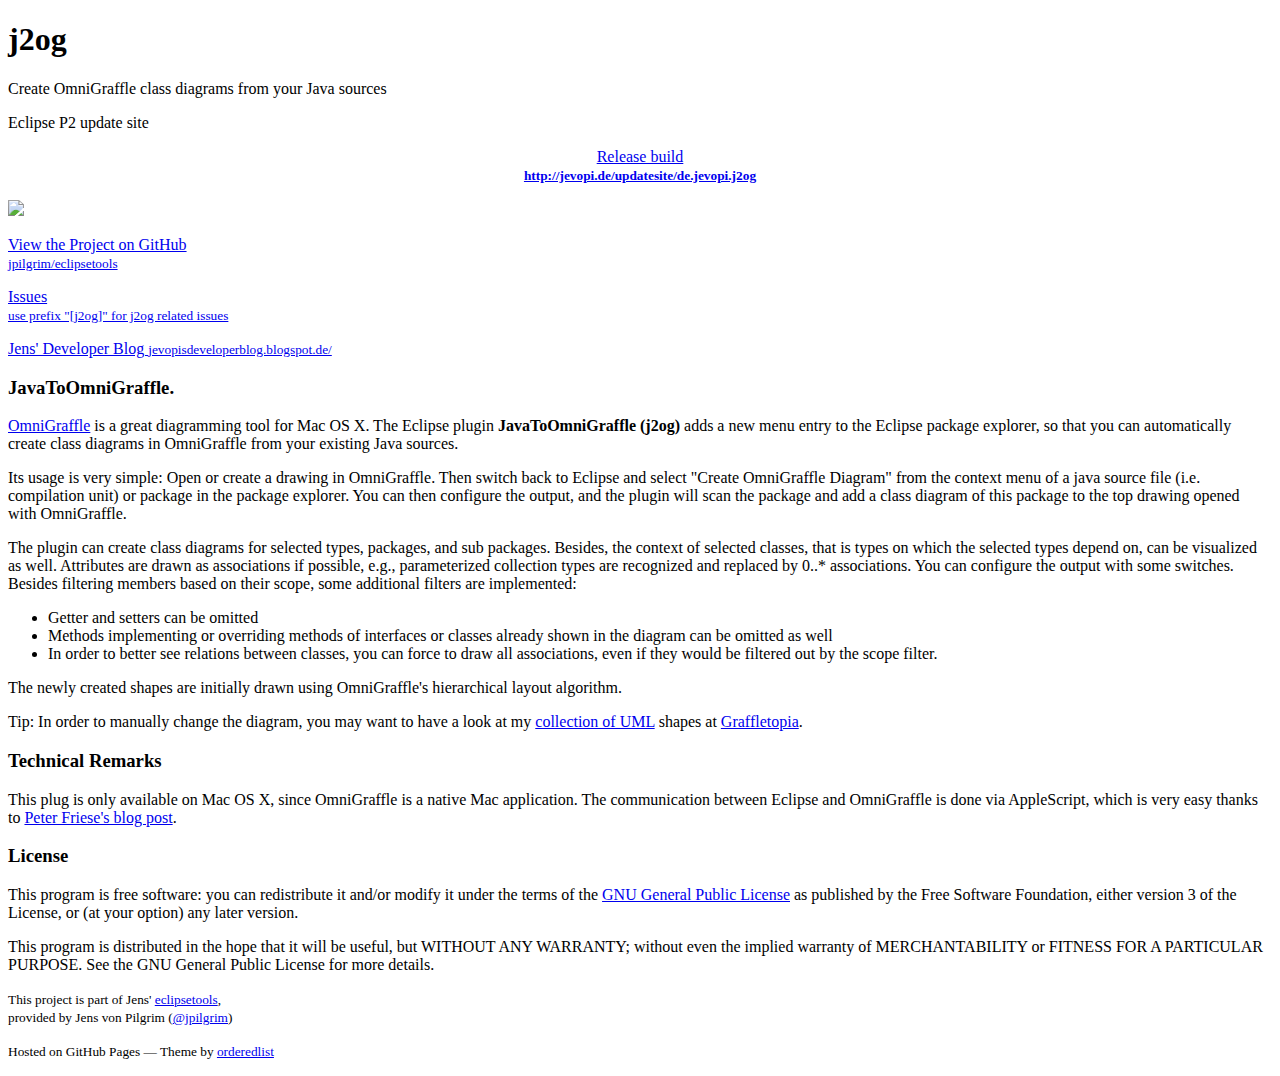
==== j2og/index.html @ 31a60063 "added install buttom" ====
<!doctype html>
<html>
  <head>
    <meta charset="utf-8">
    <meta http-equiv="X-UA-Compatible" content="chrome=1">
    <title>j2og. Create OmniGraffle class diagrams from your Java sources.</title>

    <link rel="stylesheet" href="../stylesheets/styles.css">
    <link rel="stylesheet" href="../stylesheets/pygment_trac.css">
    <meta name="viewport" content="width=device-width, initial-scale=1, user-scalable=no">
    <!--[if lt IE 9]>
    <script src="//html5shiv.googlecode.com/svn/trunk/html5.js"></script>
    <![endif]-->
  </head>
  <body>
    <div class="wrapper">
      <header>
        <h1>j2og</h1>
        <p>Create OmniGraffle class diagrams from your Java sources</p>
        
         <p>Eclipse P2 update site 
         <div class="download" style="text-align:center">
            <a href="http://jevopi.de/updatesite/de.jevopi.j2og">Release build <strong><small><br />http://jevopi.de/updatesite/de.jevopi.j2og</small></strong></a>
    </div>
      </p>
        <p>
<a href="http://marketplace.eclipse.org/marketplace-client-intro?mpc_install=402233" title="Drag and drop into a running Eclipse Indigo/Juno workspace to install JavaToOmniGraffle">
  <img src="http://marketplace.eclipse.org/sites/all/modules/custom/marketplace/images/installbutton.png"/>
    </a>
        </p>
        
        <p class="view"><a href="https://github.com/jpilgrim/eclipsetools">View the Project on GitHub<br/><small>jpilgrim/eclipsetools</small></a></p>
        
        <p class="view"><a href="https://github.com/jpilgrim/eclipsetools/issues/search?q=%5Bj2og%5D">Issues<br/><small>use prefix "[j2og]" for j2og related issues</small></a></p>
        
        <p class="view"><a href="http://jevopisdeveloperblog.blogspot.de/">Jens' Developer Blog <small>jevopisdeveloperblog.blogspot.de/</small></a></p>
        
        
      </header>
      <section>
        <h3>JavaToOmniGraffle.</h3>
<p>
<a href="http://www.omnigroup.com/products/omnigraffle/">OmniGraffle</a> is a great diagramming tool for Mac OS X. The Eclipse plugin <b>JavaToOmniGraffle (j2og)</b> adds a new menu entry to the Eclipse package explorer, so that you can automatically create class diagrams in OmniGraffle from your existing Java sources.
</p>
<p>
Its usage is very simple: Open or create a drawing in OmniGraffle. Then switch back to Eclipse and select "Create OmniGraffle Diagram" from the context menu of a java source file (i.e. compilation unit) or package in the package explorer. You can then configure the output, and the plugin will scan the package and add a class diagram of this package to the top drawing opened with OmniGraffle. 
</p>
<p>
The plugin can create class diagrams for selected types, packages, and sub packages. Besides, the context of selected classes, that is types on which the selected types depend on, can be visualized as well. Attributes are drawn as associations if possible, e.g., parameterized collection types are recognized and replaced by 0..* associations. You can configure the output with some switches. Besides filtering members based on their scope, some additional filters are implemented:
<ul>
<li>Getter and setters can be omitted</li>
<li>Methods implementing or overriding methods of interfaces or classes already shown in the diagram can be omitted as well</li>
<li>In order to better see relations between classes, you can force to draw all associations, even if they would be filtered out by the scope filter.</li>
</ul>
</p>
<p>
The newly created shapes are initially drawn using OmniGraffle's hierarchical layout algorithm.
</p>
<p> 
Tip: In order to manually change the diagram, you may want to have a look at my <a href="http://graffletopia.com/stencils/447">collection of UML</a> shapes at <a href="http://graffletopia.com/">Graffletopia</a>.<br />
</p>

<h3>Technical Remarks</h3>
<p>
This plug is only available on Mac OS X, since OmniGraffle is a native Mac application. The communication between Eclipse and OmniGraffle is done via AppleScript, which is very easy thanks to <a href="http://www.peterfriese.de/running-applescript-from-java/">Peter Friese's blog post</a>.
</p>

<h3>License</h3>

<p>This program is free software: you can redistribute it and/or modify
it under the terms of the <a href="http://www.gnu.org/licenses/gpl.html">GNU General Public License</a> as published by
the Free Software Foundation, either version 3 of the License, or
(at your option) any later version.
</p>
<p>
This program is distributed in the hope that it will be useful,
but WITHOUT ANY WARRANTY; without even the implied warranty of
MERCHANTABILITY or FITNESS FOR A PARTICULAR PURPOSE.  See the
GNU General Public License for more details.
   </p>

</section>


<footer>

        <p><small>This project is part of Jens' <a href="..">eclipsetools</a>, <br/>provided by Jens von Pilgrim (<a href="https://github.com/jpilgrim" class="user-mention">@jpilgrim</a>)</small></p>

        
        <p><small>Hosted on GitHub Pages &mdash; Theme by <a href="https://github.com/orderedlist" class="user-mention">orderedlist</a></small></p>
      </footer>
    </div>
    <script src="javascripts/scale.fix.js"></script>
    
  </body>
</html>
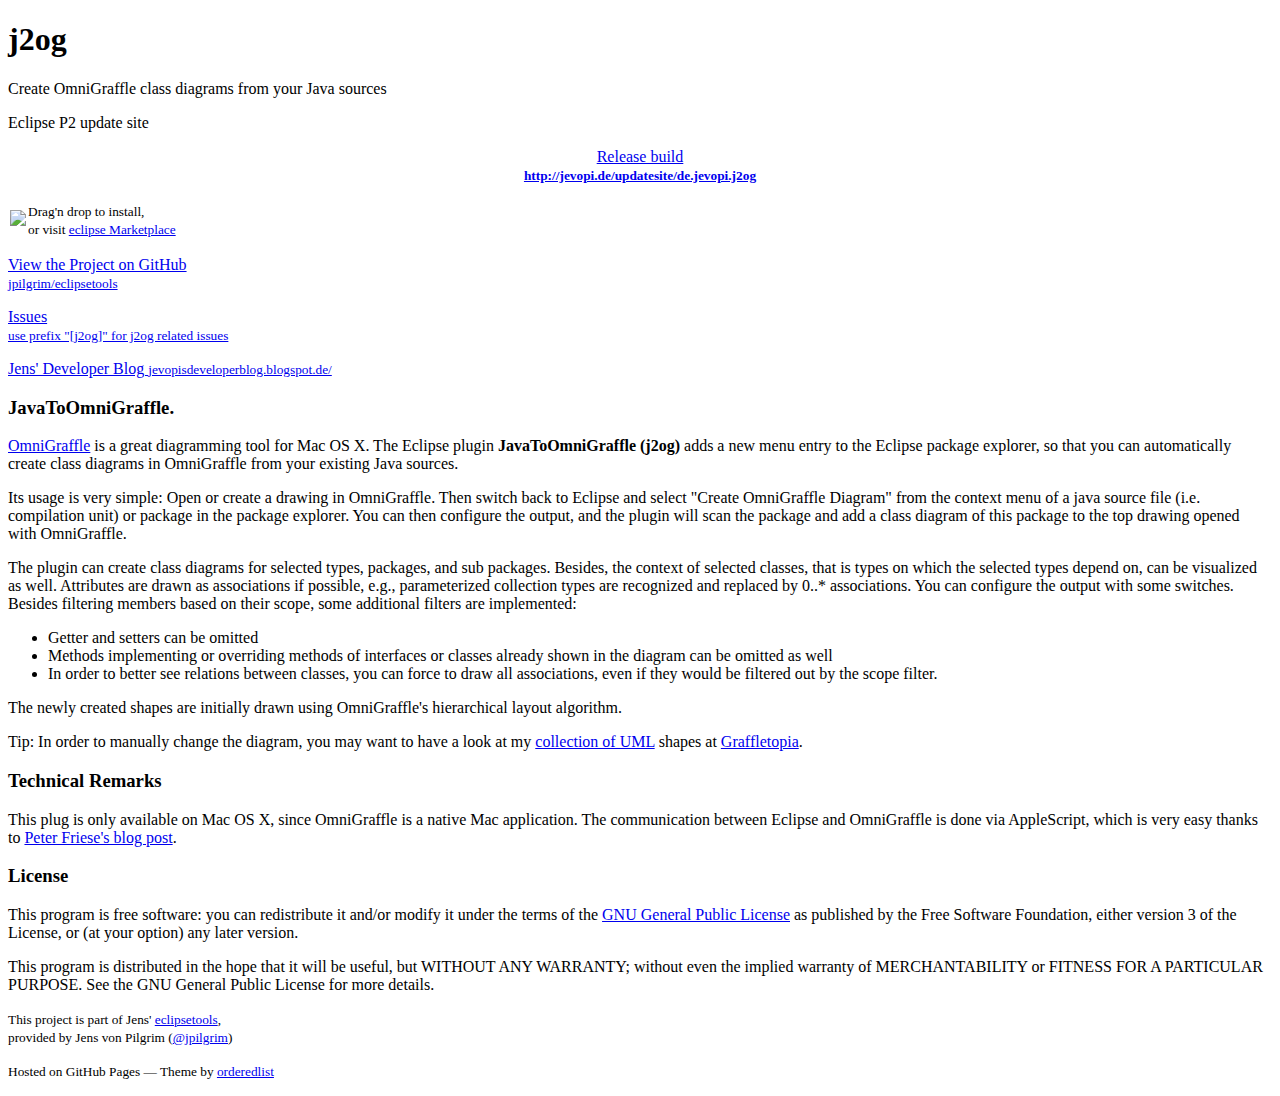
==== commit 032437cc: "added link to marketplace" ====
--- a/j2og/index.html
+++ b/j2og/index.html
@@ -24,9 +24,10 @@
     </div>
       </p>
         <p>
+        <table border="0" cellpadding=0><tr><td>
 <a href="http://marketplace.eclipse.org/marketplace-client-intro?mpc_install=402233" title="Drag and drop into a running Eclipse Indigo/Juno workspace to install JavaToOmniGraffle">
   <img src="http://marketplace.eclipse.org/sites/all/modules/custom/marketplace/images/installbutton.png"/>
-    </a>
+    </a></td><td><small>Drag'n drop to install,<br/>or visit <a href="http://marketplace.eclipse.org/node/402233">eclipse Marketplace</a></small></td></tr></table>
         </p>
         
         <p class="view"><a href="https://github.com/jpilgrim/eclipsetools">View the Project on GitHub<br/><small>jpilgrim/eclipsetools</small></a></p>
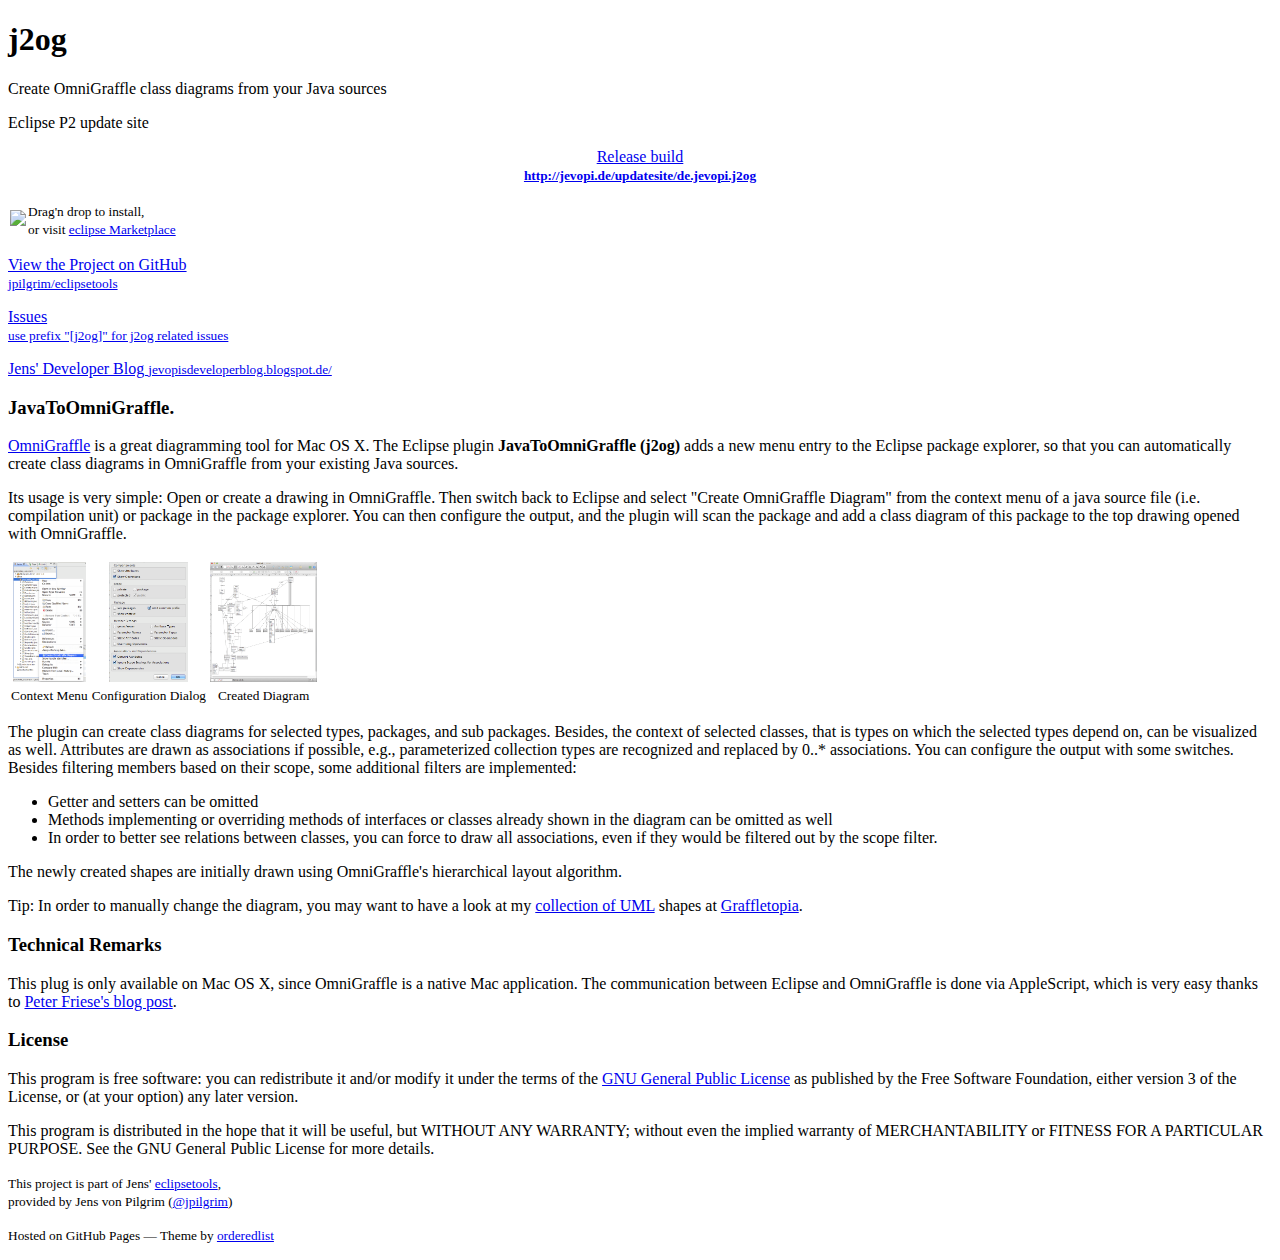
==== commit f5cfc0cc: "added screenshots" ====
--- a/j2og/index.html
+++ b/j2og/index.html
@@ -46,6 +46,16 @@
 <p>
 Its usage is very simple: Open or create a drawing in OmniGraffle. Then switch back to Eclipse and select "Create OmniGraffle Diagram" from the context menu of a java source file (i.e. compilation unit) or package in the package explorer. You can then configure the output, and the plugin will scan the package and add a class diagram of this package to the top drawing opened with OmniGraffle. 
 </p>
+
+<table border="0" >
+<tr>
+<td style="text-align:center"><a href="fig/contextmenu.png"><img src="fig/contextmenu.png" alt="Context Menu" height="120"/></a><br/><small>Context Menu</small></td>
+<td style="text-align:center"><a href="fig/config.png"><img src="fig/config.png" alt="Configuration Dialog" height="120"/></a><br/><small>Configuration Dialog</small></td>
+<td style="text-align:center"><a href="fig/result.png"><img src="fig/result.png" alt="Created Diagram" height="120"/></a><br/><small>Created Diagram</small></td>
+</tr>
+</table>
+
+
 <p>
 The plugin can create class diagrams for selected types, packages, and sub packages. Besides, the context of selected classes, that is types on which the selected types depend on, can be visualized as well. Attributes are drawn as associations if possible, e.g., parameterized collection types are recognized and replaced by 0..* associations. You can configure the output with some switches. Besides filtering members based on their scope, some additional filters are implemented:
 <ul>
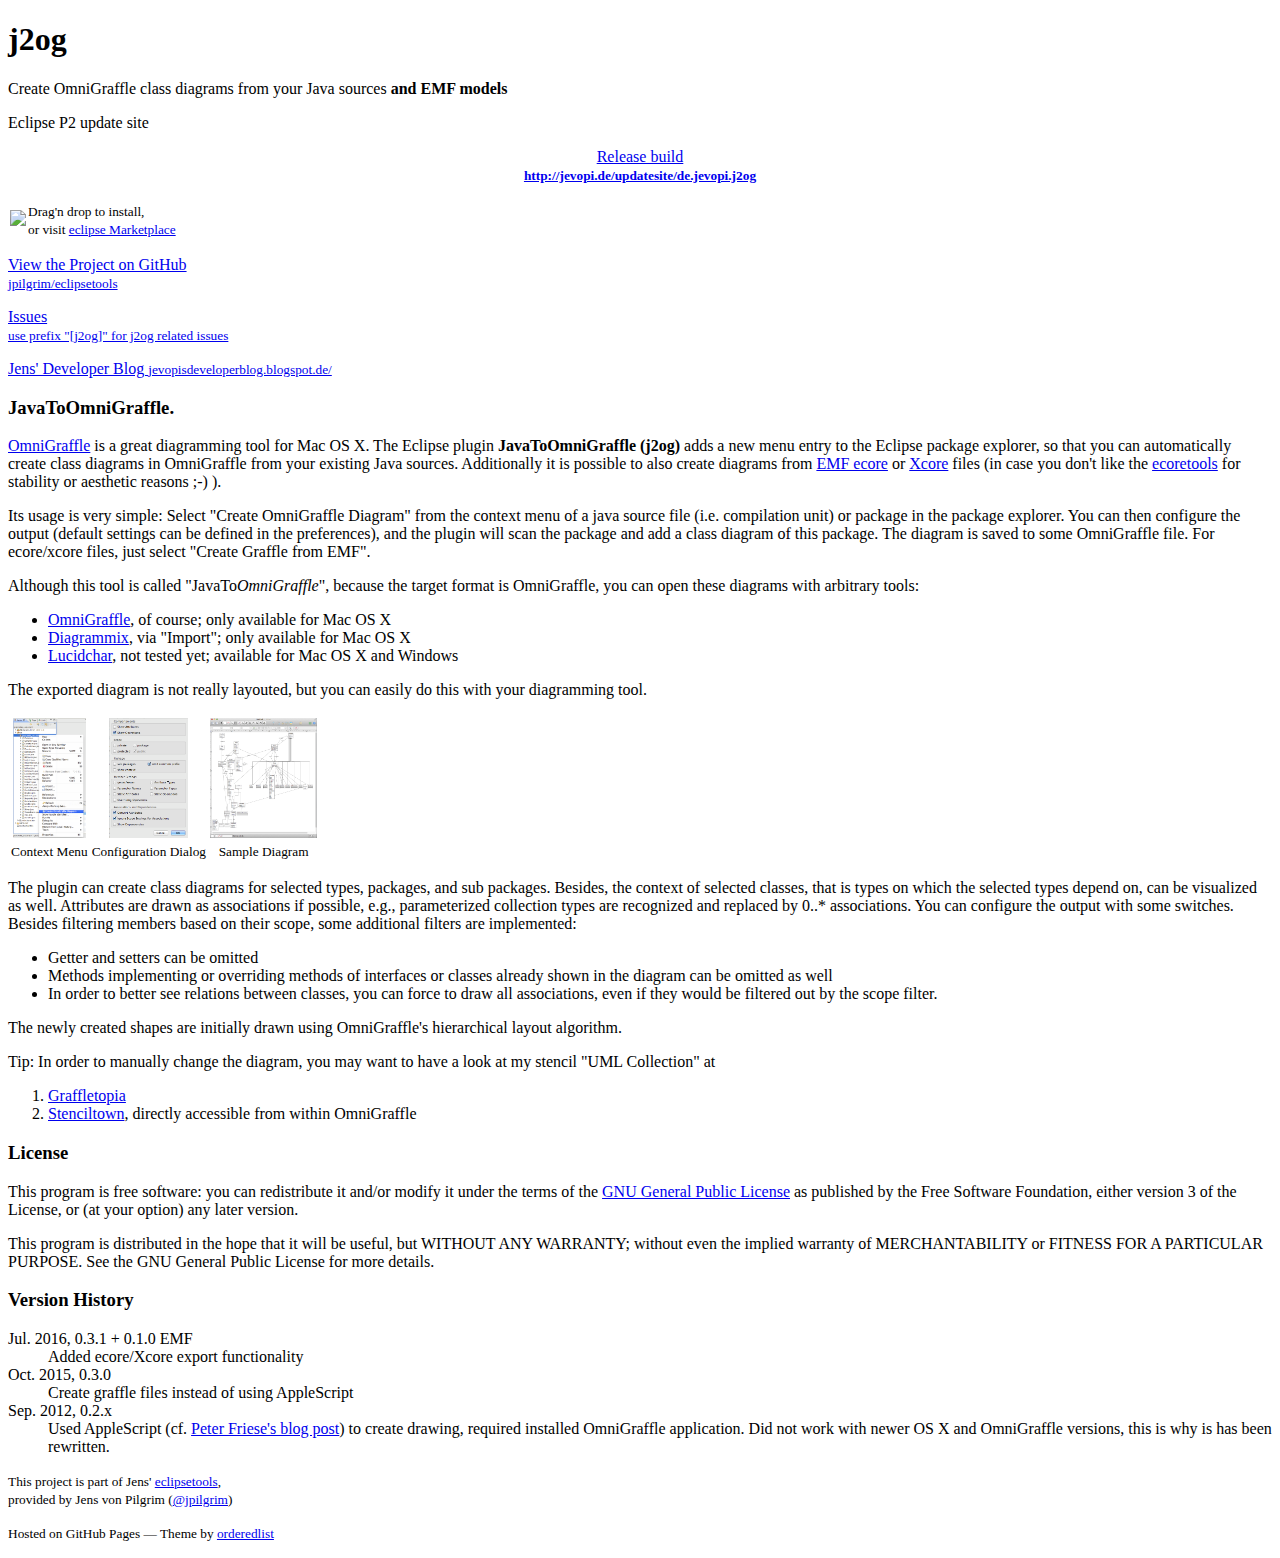
==== commit dea4df36: "j2og: added ecore/Xcore exporter" ====
--- a/j2og/index.html
+++ b/j2og/index.html
@@ -16,7 +16,7 @@
     <div class="wrapper">
       <header>
         <h1>j2og</h1>
-        <p>Create OmniGraffle class diagrams from your Java sources</p>
+        <p>Create OmniGraffle class diagrams from your Java sources <b>and EMF models</b></p>
         
          <p>Eclipse P2 update site 
          <div class="download" style="text-align:center">
@@ -32,7 +32,7 @@
         
         <p class="view"><a href="https://github.com/jpilgrim/eclipsetools">View the Project on GitHub<br/><small>jpilgrim/eclipsetools</small></a></p>
         
-        <p class="view"><a href="https://github.com/jpilgrim/eclipsetools/issues/search?q=%5Bj2og%5D">Issues<br/><small>use prefix "[j2og]" for j2og related issues</small></a></p>
+        <p class="view"><a href="https://github.com/jpilgrim/eclipsetools/issues">Issues<br/><small>use prefix "[j2og]" for j2og related issues</small></a></p>
         
         <p class="view"><a href="http://jevopisdeveloperblog.blogspot.de/">Jens' Developer Blog <small>jevopisdeveloperblog.blogspot.de/</small></a></p>
         
@@ -41,17 +41,26 @@
       <section>
         <h3>JavaToOmniGraffle.</h3>
 <p>
-<a href="http://www.omnigroup.com/products/omnigraffle/">OmniGraffle</a> is a great diagramming tool for Mac OS X. The Eclipse plugin <b>JavaToOmniGraffle (j2og)</b> adds a new menu entry to the Eclipse package explorer, so that you can automatically create class diagrams in OmniGraffle from your existing Java sources.
+<a href="http://www.omnigroup.com/products/omnigraffle/">OmniGraffle</a> is a great diagramming tool for Mac OS X. The Eclipse plugin <b>JavaToOmniGraffle (j2og)</b> adds a new menu entry to the Eclipse package explorer, so that you can automatically create class diagrams in OmniGraffle from your existing Java sources. Additionally it is possible to also create diagrams from <a href="https://eclipse.org/modeling/emf/">EMF ecore</a> or <a href="https://wiki.eclipse.org/Xcore">Xcore</a> files (in case you don't like the <a href="http://www.eclipse.org/ecoretools/">ecoretools</a> for stability or aesthetic reasons ;-) ).
 </p>
 <p>
-Its usage is very simple: Open or create a drawing in OmniGraffle. Then switch back to Eclipse and select "Create OmniGraffle Diagram" from the context menu of a java source file (i.e. compilation unit) or package in the package explorer. You can then configure the output, and the plugin will scan the package and add a class diagram of this package to the top drawing opened with OmniGraffle. 
+Its usage is very simple: Select "Create OmniGraffle Diagram" from the context menu of a java source file (i.e. compilation unit) or package in the package explorer. You can then configure the output (default settings can be defined in the preferences), and the plugin will scan the package and add a class diagram of this package. The diagram is saved to some OmniGraffle file. For ecore/xcore files, just select "Create Graffle from EMF".
+<p>
+Although this tool is called "JavaTo<i>OmniGraffle</i>", because the target format is OmniGraffle, you can open these diagrams with arbitrary tools:
+<ul>
+<li><a href="https://www.omnigroup.com/omnigraffle">OmniGraffle</a>, of course; only available for Mac OS X</li>
+<li><a href="https://itunes.apple.com/de/app/diagrammix/id418534796?mt=12">Diagrammix</a>, via "Import"; only available for Mac OS X</li> 
+<li><a href="https://www.lucidchart.com/">Lucidchar</a>, not tested yet; available for Mac OS X and Windows</li>
+</ul>
 </p>
-
+<p>
+The exported diagram is not really layouted, but you can easily do this with
+your diagramming tool.
 <table border="0" >
 <tr>
 <td style="text-align:center"><a href="fig/contextmenu.png"><img src="fig/contextmenu.png" alt="Context Menu" height="120"/></a><br/><small>Context Menu</small></td>
 <td style="text-align:center"><a href="fig/config.png"><img src="fig/config.png" alt="Configuration Dialog" height="120"/></a><br/><small>Configuration Dialog</small></td>
-<td style="text-align:center"><a href="fig/result.png"><img src="fig/result.png" alt="Created Diagram" height="120"/></a><br/><small>Created Diagram</small></td>
+<td style="text-align:center"><a href="fig/result.png"><img src="fig/result.png" alt="Created Diagram" height="120"/></a><br/><small>Sample Diagram</small></td>
 </tr>
 </table>
 
@@ -68,12 +77,11 @@
 The newly created shapes are initially drawn using OmniGraffle's hierarchical layout algorithm.
 </p>
 <p> 
-Tip: In order to manually change the diagram, you may want to have a look at my <a href="http://graffletopia.com/stencils/447">collection of UML</a> shapes at <a href="http://graffletopia.com/">Graffletopia</a>.<br />
-</p>
-
-<h3>Technical Remarks</h3>
-<p>
-This plug is only available on Mac OS X, since OmniGraffle is a native Mac application. The communication between Eclipse and OmniGraffle is done via AppleScript, which is very easy thanks to <a href="http://www.peterfriese.de/running-applescript-from-java/">Peter Friese's blog post</a>.
+Tip: In order to manually change the diagram, you may want to have a look at my stencil "UML Collection" at 
+<ol>
+<li><a href="http://graffletopia.com/stencils/447">Graffletopia</a></li>
+<li><a href="https://stenciltown.omnigroup.com/#stencil=uml-21-collection">Stenciltown</a>, directly accessible from within OmniGraffle</li>
+</ol>
 </p>
 
 <h3>License</h3>
@@ -90,6 +98,14 @@
 GNU General Public License for more details.
    </p>
 
+
+<h3>Version History</h3>
+<dl>
+<dt>Jul. 2016, 0.3.1 + 0.1.0 EMF</dt><dd>Added ecore/Xcore export functionality</dd>
+<dt>Oct. 2015, 0.3.0</dt><dd>Create graffle files instead of using AppleScript</dd>
+<dt>Sep. 2012, 0.2.x</dt><dd>Used AppleScript (cf. <a href="http://www.peterfriese.de/running-applescript-from-java/">Peter Friese's blog post</a>) to create drawing, required installed OmniGraffle application. Did not work with newer OS X and OmniGraffle versions, this is why is has been rewritten.</dd>
+</dl>
+
 </section>
 
 
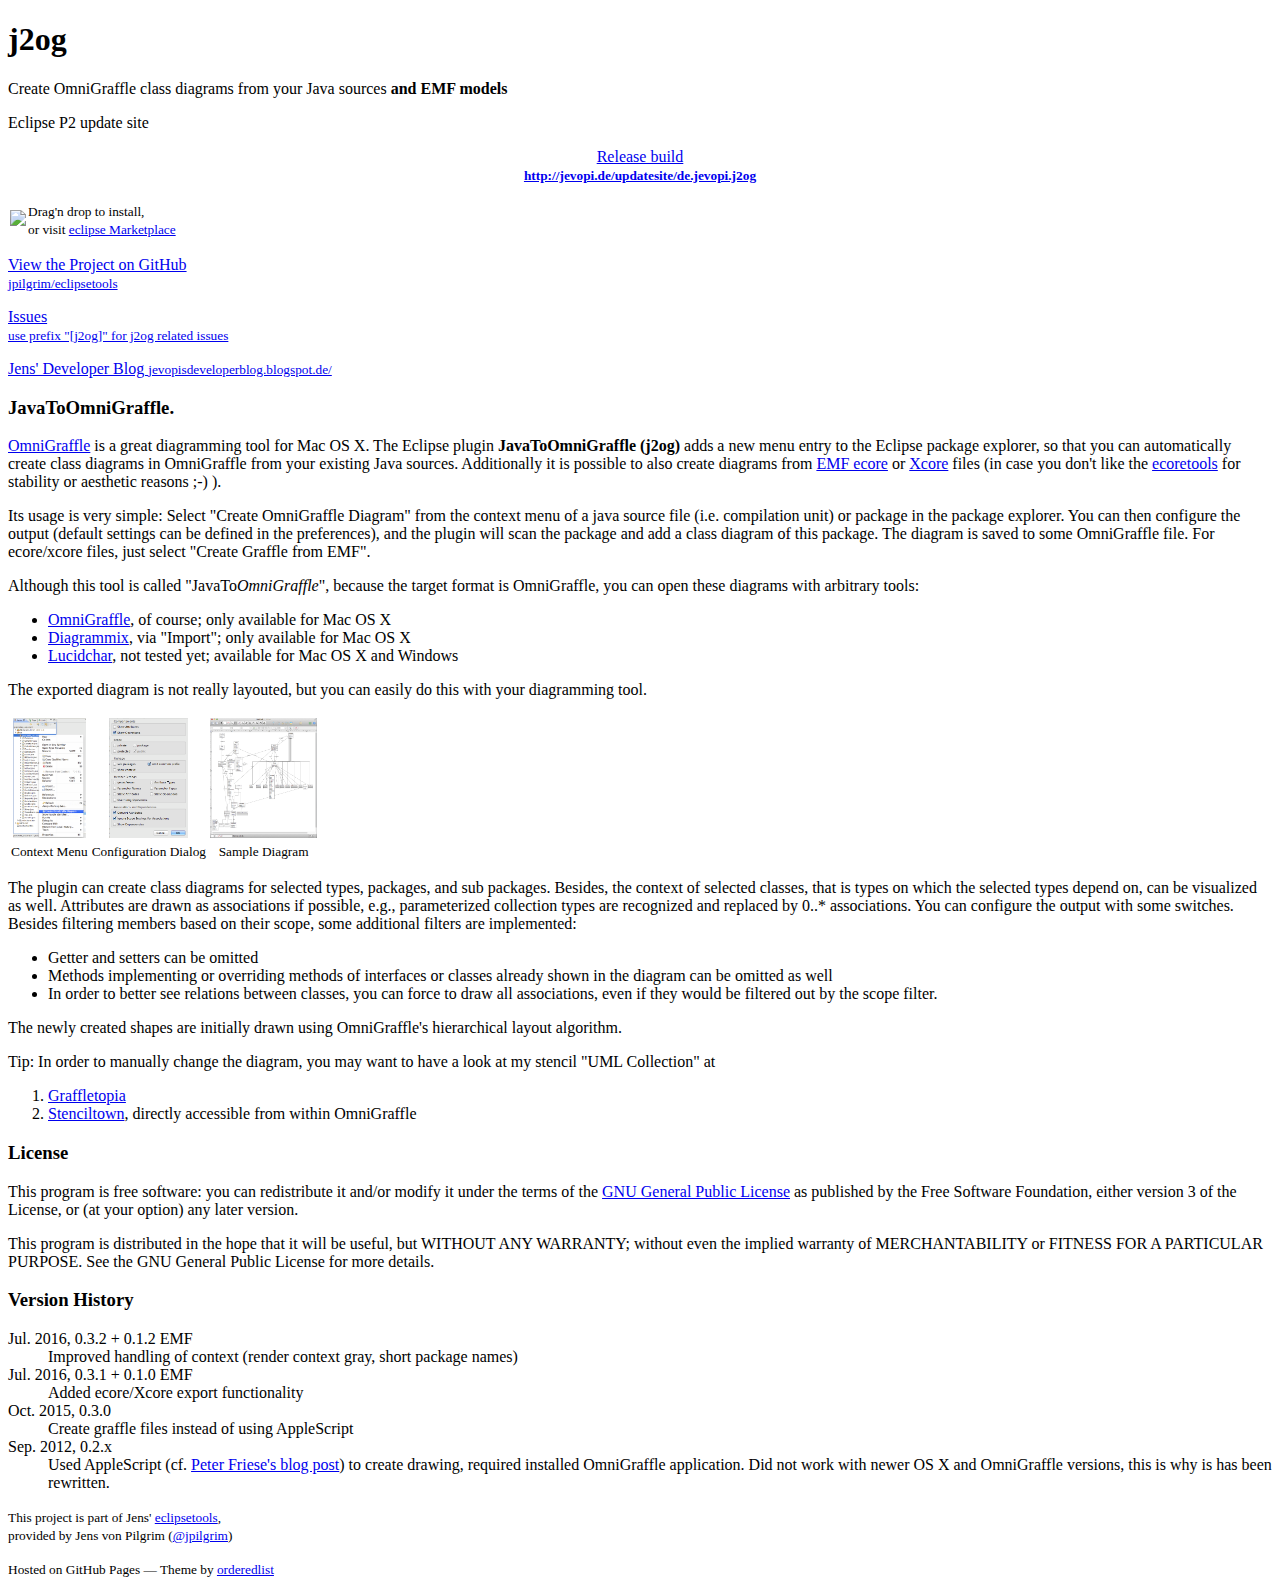
==== commit 15b908b4: "j2og: added version description 0.3.2" ====
--- a/j2og/index.html
+++ b/j2og/index.html
@@ -101,6 +101,7 @@
 
 <h3>Version History</h3>
 <dl>
+<dt>Jul. 2016, 0.3.2 + 0.1.2 EMF</dt><dd>Improved handling of context (render context gray, short package names)</dd>
 <dt>Jul. 2016, 0.3.1 + 0.1.0 EMF</dt><dd>Added ecore/Xcore export functionality</dd>
 <dt>Oct. 2015, 0.3.0</dt><dd>Create graffle files instead of using AppleScript</dd>
 <dt>Sep. 2012, 0.2.x</dt><dd>Used AppleScript (cf. <a href="http://www.peterfriese.de/running-applescript-from-java/">Peter Friese's blog post</a>) to create drawing, required installed OmniGraffle application. Did not work with newer OS X and OmniGraffle versions, this is why is has been rewritten.</dd>
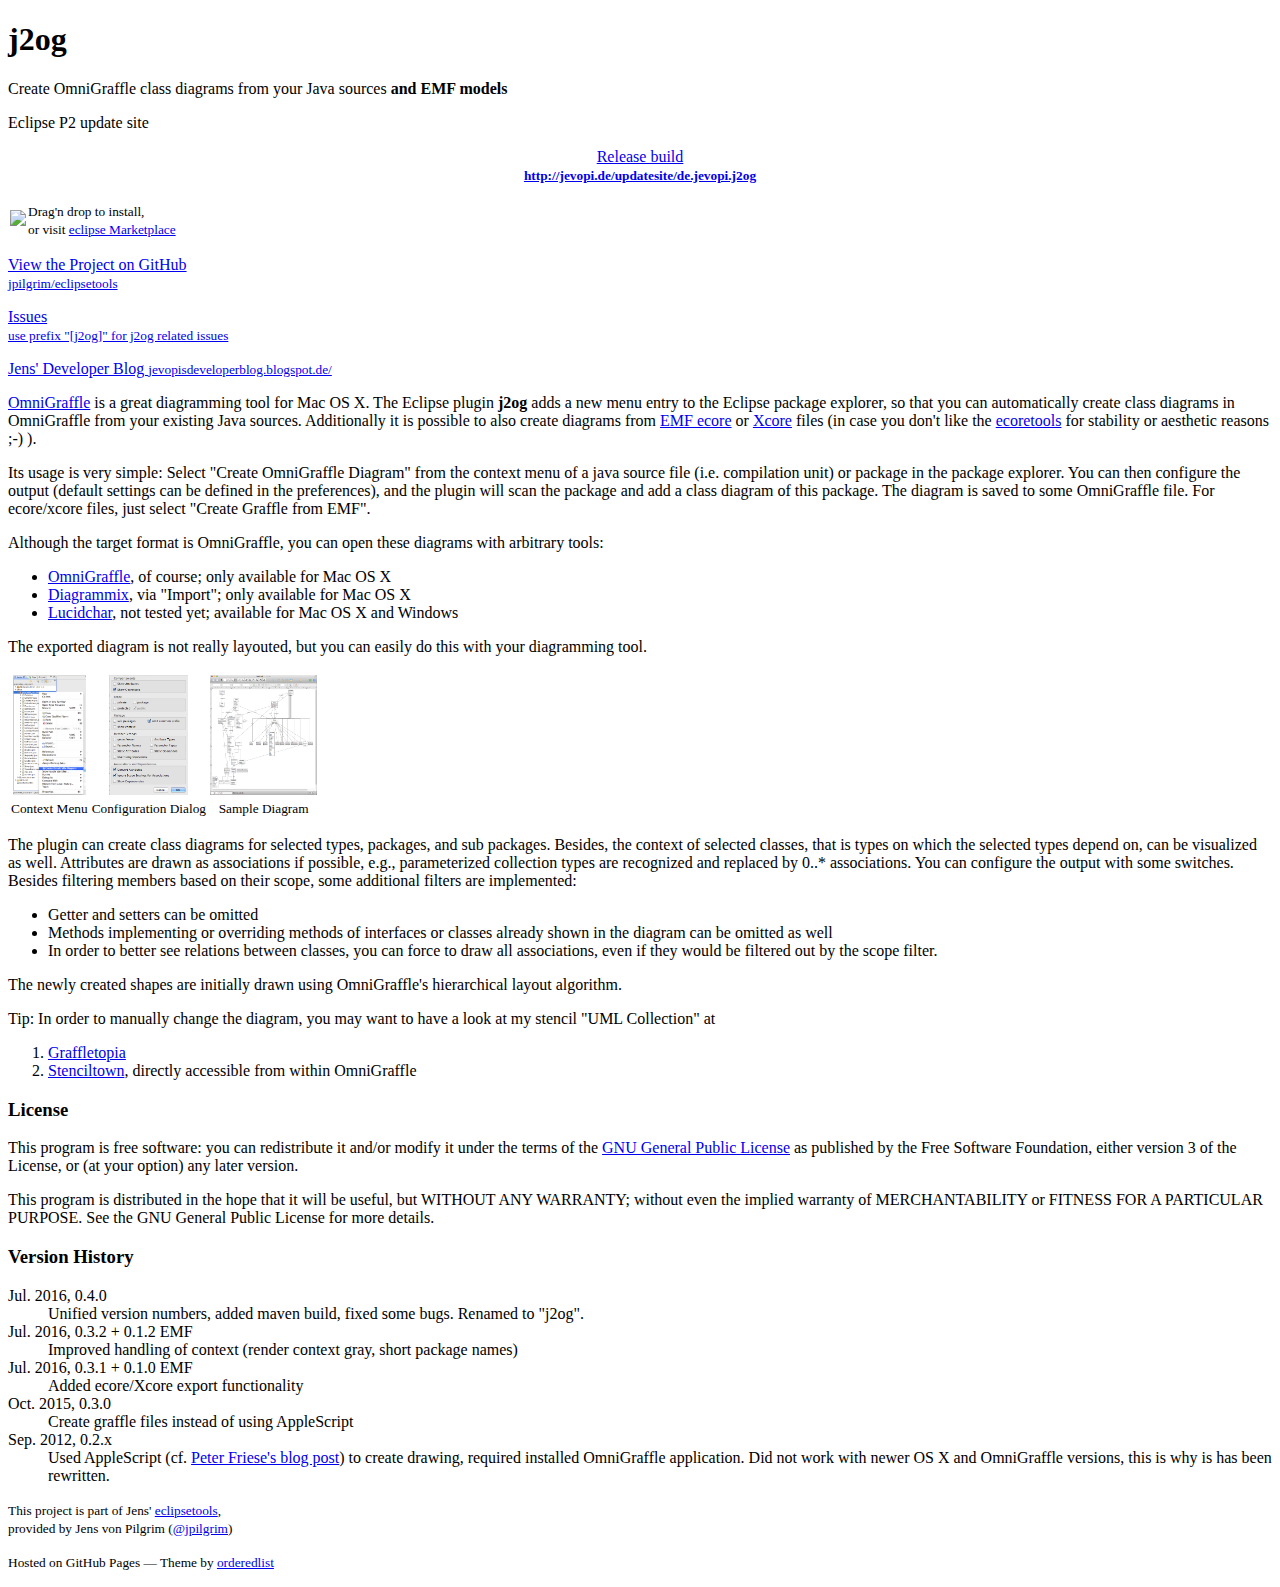
==== commit 4829696e: "j2og: updated j2og description, version 0.4.0" ====
--- a/j2og/index.html
+++ b/j2og/index.html
@@ -3,7 +3,7 @@
   <head>
     <meta charset="utf-8">
     <meta http-equiv="X-UA-Compatible" content="chrome=1">
-    <title>j2og. Create OmniGraffle class diagrams from your Java sources.</title>
+    <title>j2og. Create OmniGraffle class diagrams from your Java sources and more.</title>
 
     <link rel="stylesheet" href="../stylesheets/styles.css">
     <link rel="stylesheet" href="../stylesheets/pygment_trac.css">
@@ -25,7 +25,7 @@
       </p>
         <p>
         <table border="0" cellpadding=0><tr><td>
-<a href="http://marketplace.eclipse.org/marketplace-client-intro?mpc_install=402233" title="Drag and drop into a running Eclipse Indigo/Juno workspace to install JavaToOmniGraffle">
+<a href="http://marketplace.eclipse.org/marketplace-client-intro?mpc_install=402233" title="Drag and drop into a running Eclipse Indigo/Juno workspace to install j2og">
   <img src="http://marketplace.eclipse.org/sites/all/modules/custom/marketplace/images/installbutton.png"/>
     </a></td><td><small>Drag'n drop to install,<br/>or visit <a href="http://marketplace.eclipse.org/node/402233">eclipse Marketplace</a></small></td></tr></table>
         </p>
@@ -39,14 +39,14 @@
         
       </header>
       <section>
-        <h3>JavaToOmniGraffle.</h3>
+        
 <p>
-<a href="http://www.omnigroup.com/products/omnigraffle/">OmniGraffle</a> is a great diagramming tool for Mac OS X. The Eclipse plugin <b>JavaToOmniGraffle (j2og)</b> adds a new menu entry to the Eclipse package explorer, so that you can automatically create class diagrams in OmniGraffle from your existing Java sources. Additionally it is possible to also create diagrams from <a href="https://eclipse.org/modeling/emf/">EMF ecore</a> or <a href="https://wiki.eclipse.org/Xcore">Xcore</a> files (in case you don't like the <a href="http://www.eclipse.org/ecoretools/">ecoretools</a> for stability or aesthetic reasons ;-) ).
+<a href="http://www.omnigroup.com/products/omnigraffle/">OmniGraffle</a> is a great diagramming tool for Mac OS X. The Eclipse plugin <b>j2og</b> adds a new menu entry to the Eclipse package explorer, so that you can automatically create class diagrams in OmniGraffle from your existing Java sources. Additionally it is possible to also create diagrams from <a href="https://eclipse.org/modeling/emf/">EMF ecore</a> or <a href="https://wiki.eclipse.org/Xcore">Xcore</a> files (in case you don't like the <a href="http://www.eclipse.org/ecoretools/">ecoretools</a> for stability or aesthetic reasons ;-) ).
 </p>
 <p>
 Its usage is very simple: Select "Create OmniGraffle Diagram" from the context menu of a java source file (i.e. compilation unit) or package in the package explorer. You can then configure the output (default settings can be defined in the preferences), and the plugin will scan the package and add a class diagram of this package. The diagram is saved to some OmniGraffle file. For ecore/xcore files, just select "Create Graffle from EMF".
 <p>
-Although this tool is called "JavaTo<i>OmniGraffle</i>", because the target format is OmniGraffle, you can open these diagrams with arbitrary tools:
+Although the target format is OmniGraffle, you can open these diagrams with arbitrary tools:
 <ul>
 <li><a href="https://www.omnigroup.com/omnigraffle">OmniGraffle</a>, of course; only available for Mac OS X</li>
 <li><a href="https://itunes.apple.com/de/app/diagrammix/id418534796?mt=12">Diagrammix</a>, via "Import"; only available for Mac OS X</li> 
@@ -101,6 +101,7 @@
 
 <h3>Version History</h3>
 <dl>
+<dt>Jul. 2016, 0.4.0</dt><dd>Unified version numbers, added maven build, fixed some bugs. Renamed to "j2og".</dd>
 <dt>Jul. 2016, 0.3.2 + 0.1.2 EMF</dt><dd>Improved handling of context (render context gray, short package names)</dd>
 <dt>Jul. 2016, 0.3.1 + 0.1.0 EMF</dt><dd>Added ecore/Xcore export functionality</dd>
 <dt>Oct. 2015, 0.3.0</dt><dd>Create graffle files instead of using AppleScript</dd>
